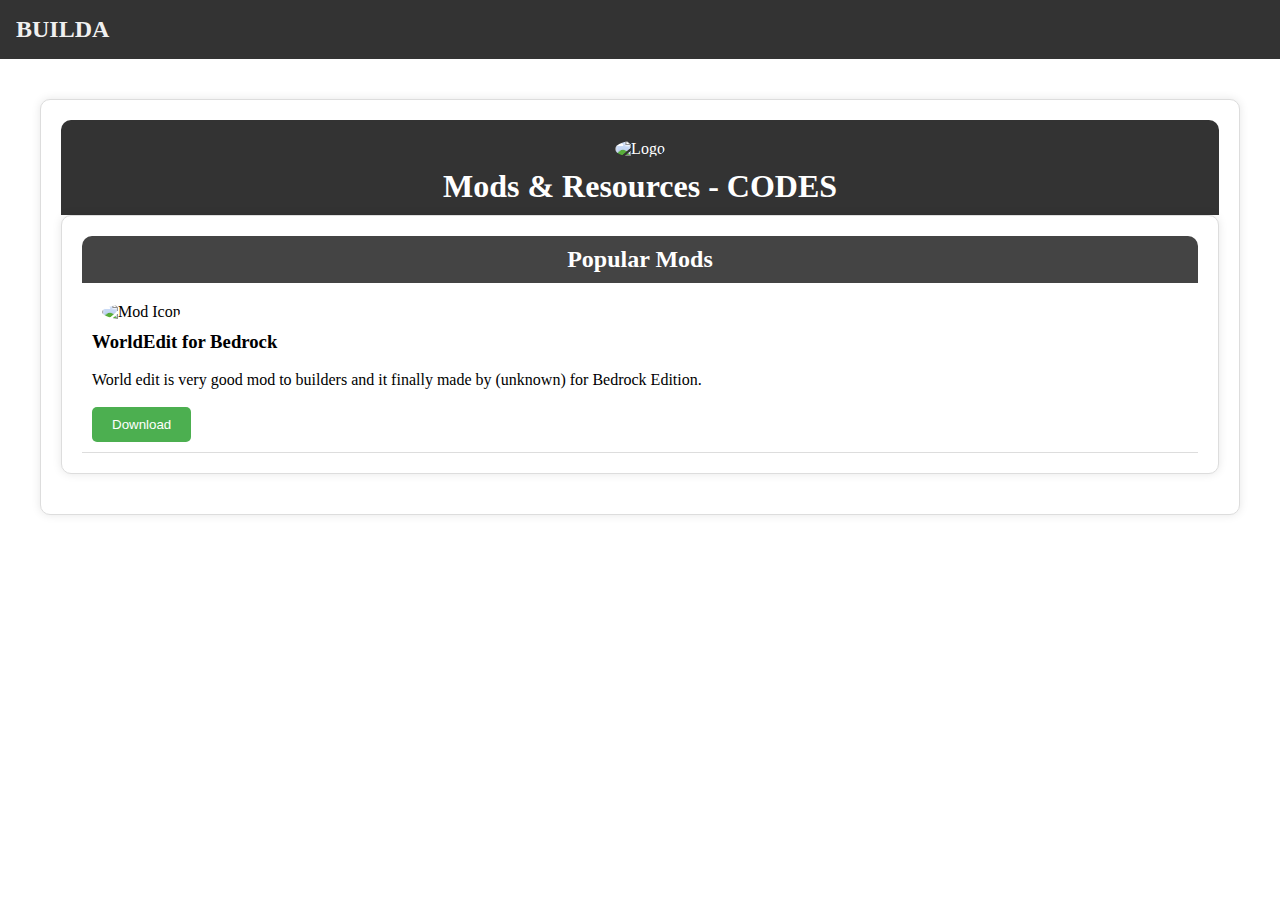
==== download.html @ d8a22a32 "Create download.html" ====
<!DOCTYPE html>
<html lang="en">
<head>
    <meta charset="UTF-8">
    <meta name="viewport" content="width=device-width, initial-scale=1.0">
    <script>
               function toggleMenu() {
    const navLinks = document.getElementById('nav-links');
    navLinks.style.display = navLinks.style.display === 'flex' ? 'none' : 'flex';
        }
        
    </script>
    
    
    <title>Mods & Resources - BUILDA</title>
    
    <nav>
        <div class="logo">BUILDA</div>
        <div class="menu-icon" onclick="toggleMenu()">&#9776;</div>
        <ul id="nav-links">
            <li><a href="index.html">Home</a></li>    
            <li><a href="youtube.html">YouTube</a></li>
            <li><a href="download.html">Downloads</a></li>
            
        </ul>
    </nav>
    <style>
        /* Global Styles */
        * {
            box-sizing: border-box;
            margin: 0;
            padding: 0;
        }
        #nav-links {
    display: none;
    flex-direction: column;
    position: absolute;
    top: 100%;
    left: 0;
    width: 100%;
    background-color: #333;
    padding: 0;
        }
            /* Responsive Styles */
    @media (max-width: 768px) {
        nav ul {
            display: none;
            flex-direction: column;
            position: absolute;
            top: 100%;
            left: 0;
            width: 100%;
            background-color: #333;
            padding: 0;
        }

        nav ul li {
            margin: 0;
        }

        nav ul li a {
            padding: 1rem;
            display: block;
            text-align: center;
        }

        .menu-icon {
            font-size: 2rem;
            color: #f0f0f0;
            cursor: pointer;
            display: block; /* Add this property */
        }
    }


    nav {
        background-color: #333;
        padding: 1rem;
        display: flex;
        justify-content: space-between;
        align-items: center;
        position: relative;
    }

    nav .logo {
        font-size: 1.5rem;
        font-weight: bold;
        color: #f0f0f0;
    }

    .menu-icon {
        display: none;
        font-size: 2rem;
        color: #f0f0f0;
        cursor: pointer;
    }

    nav ul {
        list-style: none;
        display: flex;
        margin: 0;
        padding: 0;
    }

    nav ul li {
        margin-left: 2rem;
    }

    nav ul li a {
        color: #f0f0f0;
        text-decoration: none;
        font-weight: bold;
    }
        
        body1 {
            font-family: Arial, sans-serif;
            background-color: #f5f5f5;
            overflow-x: hidden;
        }
        .containerr {
            max-width: 1200px;
            margin: 40px auto;
            padding: 20px;
            background-color: #fff;
            border: 1px solid #ddd;
            box-shadow: 0 0 10px rgba(0, 0, 0, 0.1);
            border-radius: 10px;
        }
        .header {
            background-color: #333;
            color: #fff;
            padding: 10px;
            text-align: center;
            border-radius: 10px 10px 0 0;
        }
        .header img {
            width: 100px;
            height: 100px;
            border-radius: 50%;
            margin: 10px;
        }
        .sectionn {
            margin-bottom: 20px;
            padding: 20px;
            background-color: #fff;
            border: 1px solid #ddd;
            border-radius: 10px;
            box-shadow: 0 0 10px rgba(0, 0, 0, 0.1);
        }
        .sectionn-header {
            background-color: #444;
            color: #fff;
            padding: 10px;
            text-align: center;
            border-radius: 10px 10px 0 0;
        }
        .resource-list {
            list-style: none;
            padding: 0;
            margin: 0;
        }
        .resource-list li {
            padding: 10px;
            border-bottom: 1px solid #ddd;
            transition: background-color 0.3s;
        }
        .resource-list li:hover {
            background-color: #f5f5f5;
        }
        .resource-list li img {
            width: 50px;
            height: 50px;
            border-radius: 50%;
            margin: 10px;
        }
        .download-btnn {
            background-color: #4CAF50;
            color: #fff;
            padding: 10px 20px;
            border: none;
            border-radius: 5px;
            cursor: pointer;
            transition: background-color 0.3s;
        }
        .download-btnn:hover {
            background-color: #3e8e41;
        }
        
        /* Eye-catching Girl Image */
        .girl-image {
            background-image: url('https://picsum.photos/200/300');
            background-size: cover;
            background-position: center;
            height: 300px;
            width: 200px;
            border-radius: 10px;
            margin: 20px;
            box-shadow: 0 0 10px rgba(0, 0, 0, 0.1);
        }
        
        /* Animations */
        .animate {
            animation: fadeIn 1s;
        }
        @keyframes fadeIn {
            0% {
                opacity: 0;
            }
            100% {
                opacity: 1;
            }
        }
    </style>
</head>
<body class = "body1">
    <div class="containerr animate">
        <div class="header">
            <img src="img/logo.jpg" alt="Logo">
            <h1>Mods & Resources - CODES</h1>
        </div>
        <div class="sectionn">
            <div class="sectionn-header">
                <h2>Popular Mods</h2>
            </div>
            <ul class="resource-list">
                <li>
                    <img src="img/we.jpg" alt="Mod Icon">
                    <h3>WorldEdit for Bedrock</h3>
                    <p><br>World edit is very good mod to builders and it finally made by (unknown) for Bedrock Edition.</p>
                    <br>
                    <button class="download-btnn">Download</button>
                </li>

    <script>
        // Add animation to girl image
        setTimeout(() => {
            document.querySelector('.girl-image').classList.add('animate');
        }, 1000);
    </script>
</body>
                  </html>
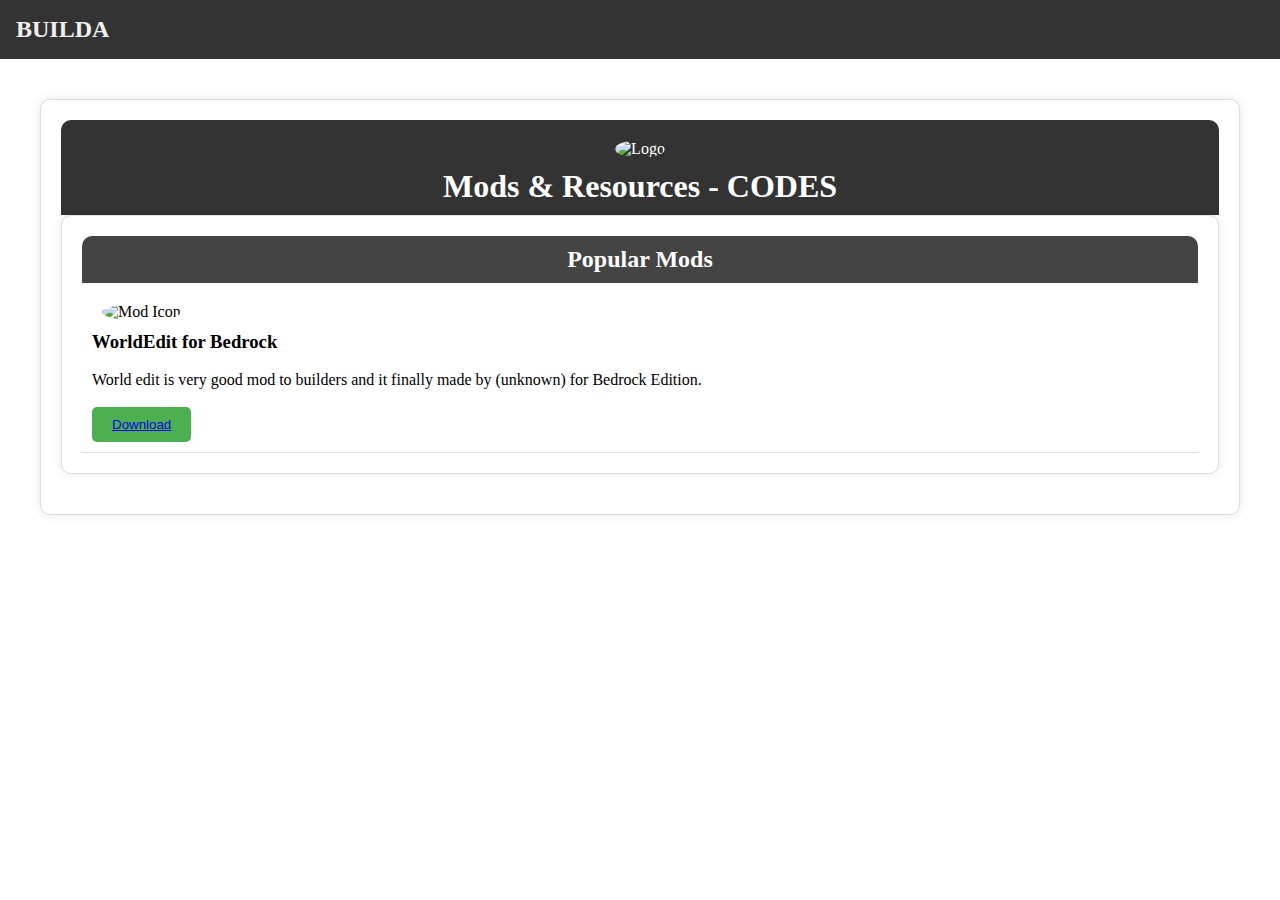
==== commit 5750d580: "Update download.html" ====
--- a/download.html
+++ b/download.html
@@ -228,7 +228,7 @@
                     <h3>WorldEdit for Bedrock</h3>
                     <p><br>World edit is very good mod to builders and it finally made by (unknown) for Bedrock Edition.</p>
                     <br>
-                    <button class="download-btnn">Download</button>
+                    <button class="download-btnn"><a href = "https://www.mediafire.com/file/ppe57949ah9494b/WorldEdit.mcaddon/file" style = "text-decoration = none">Download</a></button>
                 </li>
 
     <script>
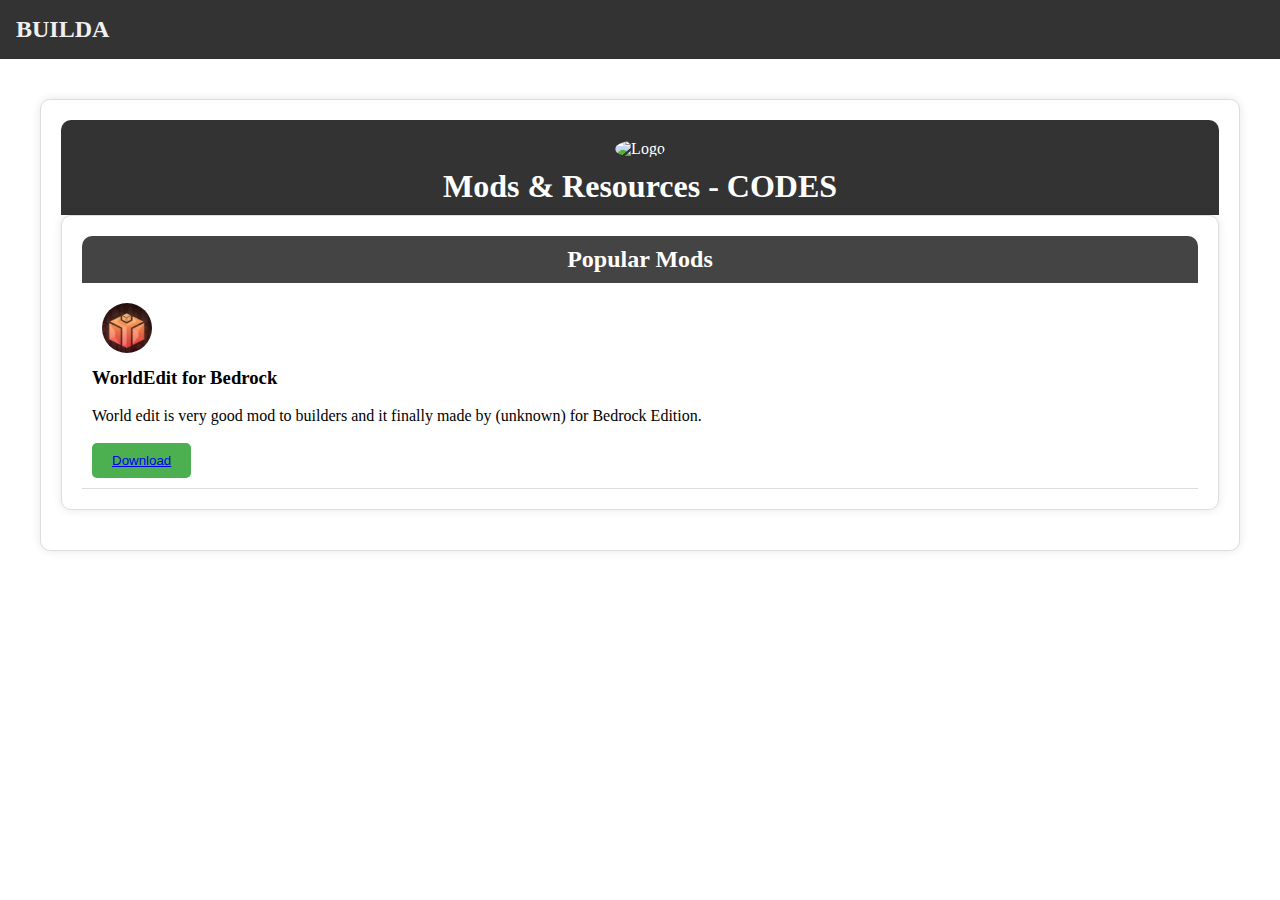
==== commit bc514d42: "Update download.html" ====
--- a/download.html
+++ b/download.html
@@ -215,7 +215,7 @@
 <body class = "body1">
     <div class="containerr animate">
         <div class="header">
-            <img src="img/logo.jpg" alt="Logo">
+            <img src="logo.jpg" alt="Logo">
             <h1>Mods & Resources - CODES</h1>
         </div>
         <div class="sectionn">
@@ -224,7 +224,7 @@
             </div>
             <ul class="resource-list">
                 <li>
-                    <img src="img/we.jpg" alt="Mod Icon">
+                    <img src="we.jpg" alt="Mod Icon">
                     <h3>WorldEdit for Bedrock</h3>
                     <p><br>World edit is very good mod to builders and it finally made by (unknown) for Bedrock Edition.</p>
                     <br>
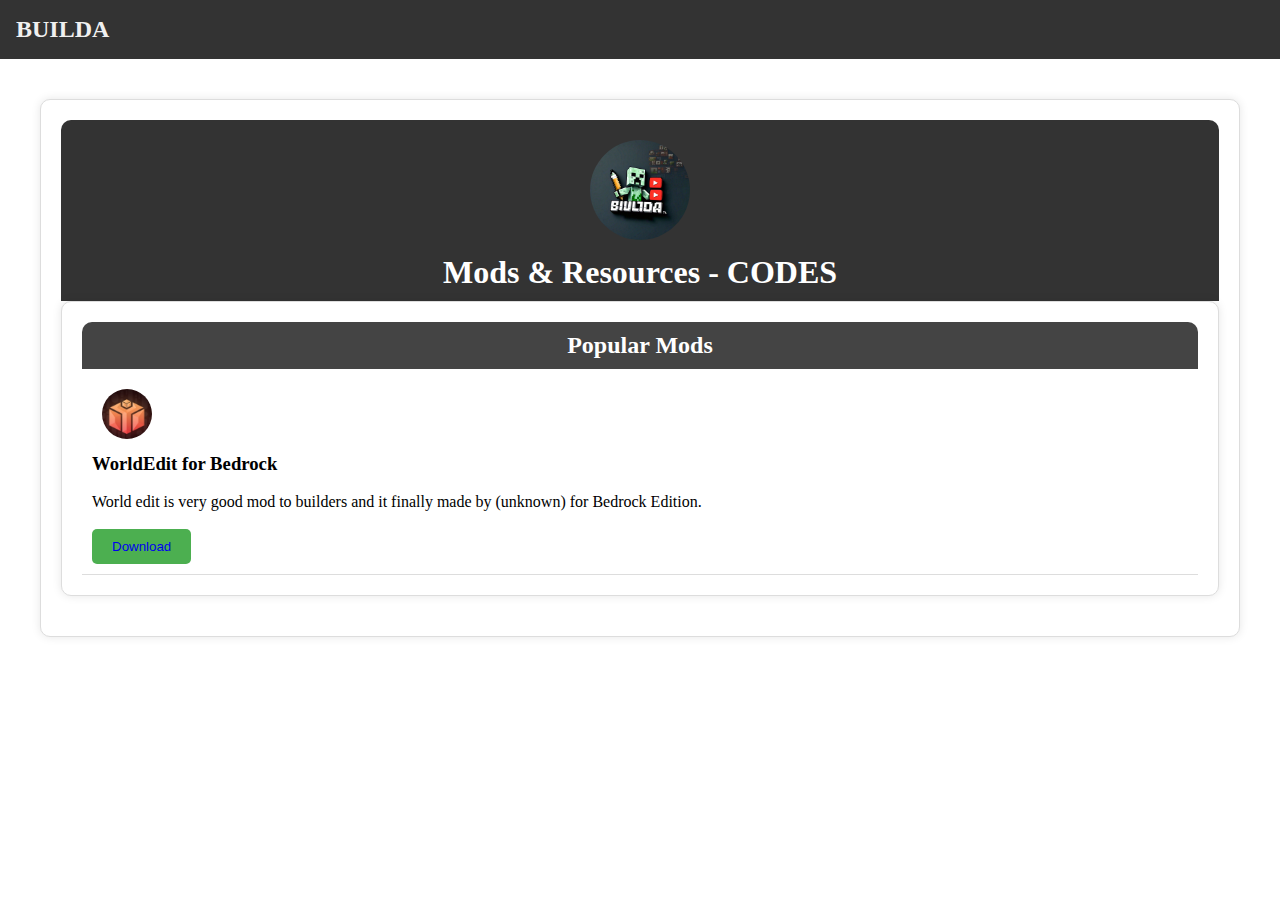
==== commit b1507b27: "Update download.html" ====
--- a/download.html
+++ b/download.html
@@ -228,7 +228,7 @@
                     <h3>WorldEdit for Bedrock</h3>
                     <p><br>World edit is very good mod to builders and it finally made by (unknown) for Bedrock Edition.</p>
                     <br>
-                    <button class="download-btnn"><a href = "https://www.mediafire.com/file/ppe57949ah9494b/WorldEdit.mcaddon/file" style = "text-decoration = none">Download</a></button>
+                    <button class="download-btnn"><a href = "https://www.mediafire.com/file/ppe57949ah9494b/WorldEdit.mcaddon/file" style = "text-decoration: none">Download</a></button>
                 </li>
 
     <script>
